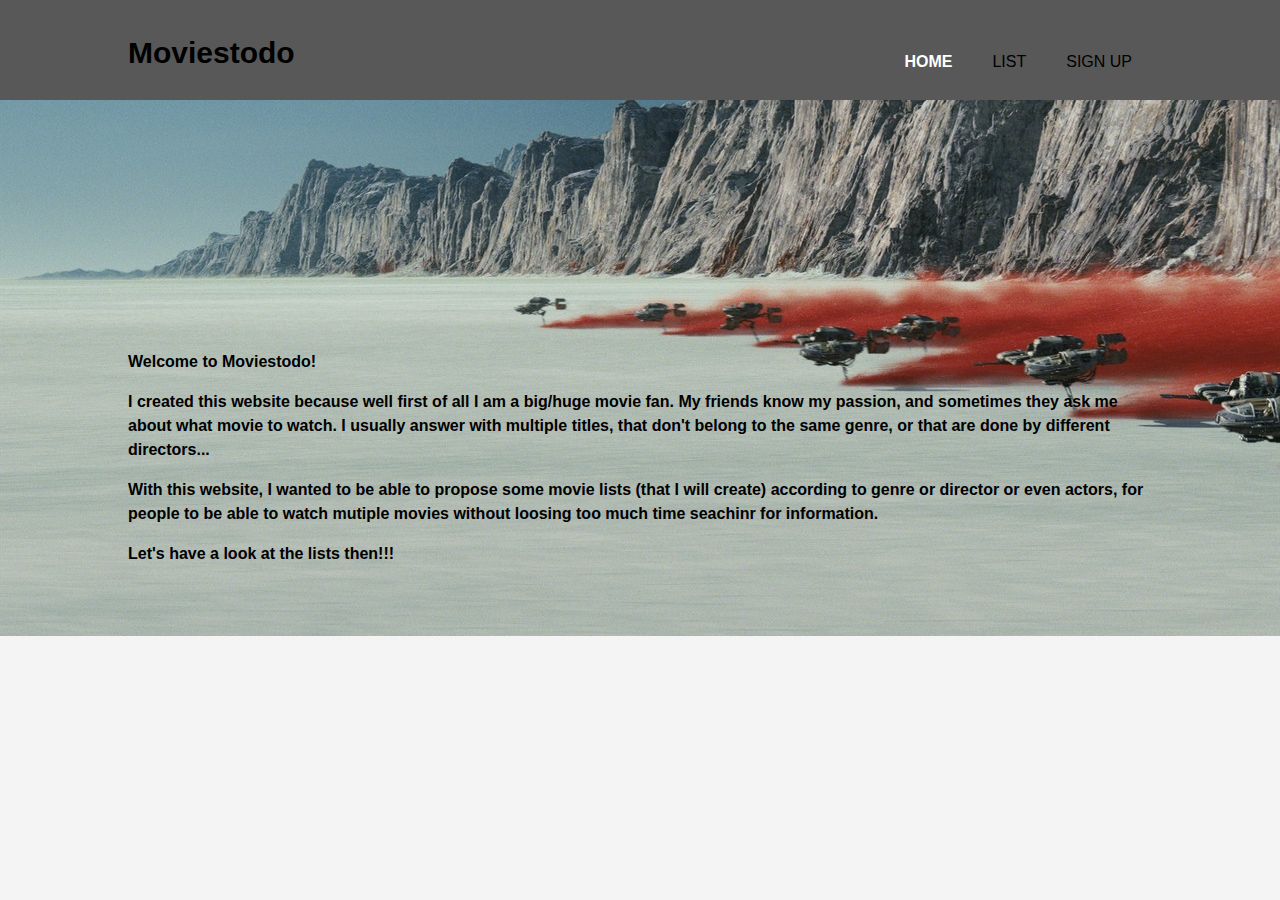
==== index.html @ 1a6fea5a "Add files via upload" ====
<!DOCTYPE html>
<html lang="en">
<head>
  <meta charset="UTF-8">
  <title>Moviestodo | Welcome</title>

  <!-- Change these Google fonts with your own choice -->
  <link href="https://fonts.googleapis.com/css?family=Chivo:700|Overpass:400,700&display=swap" rel="stylesheet">

  <link rel="stylesheet" href="style.css">
</head>
<body>
	<header>
		<div class="container">
			<div id="branding">
				<h1>Moviestodo</h1>
			</div>
			<nav>
				<ul>
					<li class="current"><a href="index.html">Home</a></li>
					<li><a href="list.html">List</a></li>
					<li><a href="sign-up.html">Sign up</a></li>
				</ul>
			</nav>

		</div>
	</header>

	<section id="boxes">
		<div class="container">
			<div class='box1'>
			<p>Welcome to Moviestodo!</p>
			<p>I created this website because well first of all I am a big/huge movie fan. My friends know my passion, and sometimes they ask me about what movie to watch. I usually answer with multiple titles, that don't belong to the same genre, or that are done by different directors...</p>
			<p>With this website, I wanted to be able to propose some movie lists (that I will create) according to genre or director or even actors, for people to be able to watch mutiple movies without loosing too much time seachinr for information.</p>
			<p>Let's have a look at the lists then!!!</p>
			</div>
		</div>
	</section>
</body>
</html>
---- style.css ----
/* Write some CSS below */
body{
	font-family: Arial,Helbatica,sans-serif;
	font-size: 15px;
	line-height: 1.5;
	padding: 0;
	margin: 0;
	background-color: #f4f4f4;
}

/*Global*/
.container{
	width: 80%;
	margin: auto;
	overflow:hidden;
}


header ul{
	margin:0;
	padding: 0;
}


/*header*/
header{
	background: rgba(0, 0, 0, 0.64);
	color: #000000;
	padding-top: 30px;
	min-height: 70px;
}

header a{
	color:#000000;
	text-decoration:none;
	text-transform: uppercase;
	font-size: 16px;
}


header li{
	float:left;
	display: inline;
	padding: 0 20px 0 20px;
}

header #branding{
	float:left;
}

header #branding h1{
	margin:0;
}

header nav{
	float: right;
	margin-top: 20px;
}

header .current a{
	color: #ffffff;
	font-weight:bold;
}

header a:hover{
	color:#ffffff;
	font-weight: bold;
}


/*showcase*/

#boxes{
	min-height:536px;
	background: url('./images/star wars.jpg') no-repeat ;
}


#boxes .box1{
	margin-top:250px;
	font-weight: bold;
	font-size: medium;

}

#boxes .box1{
	margin-top:250px;
	font-weight: bold;
	font-size: medium;

}

#genre{
	min-height:800px ;
	background: url('./images/pandora.jpg') no-repeat ;
}


#genre1{
	top:500px;
	right: 10px;

}
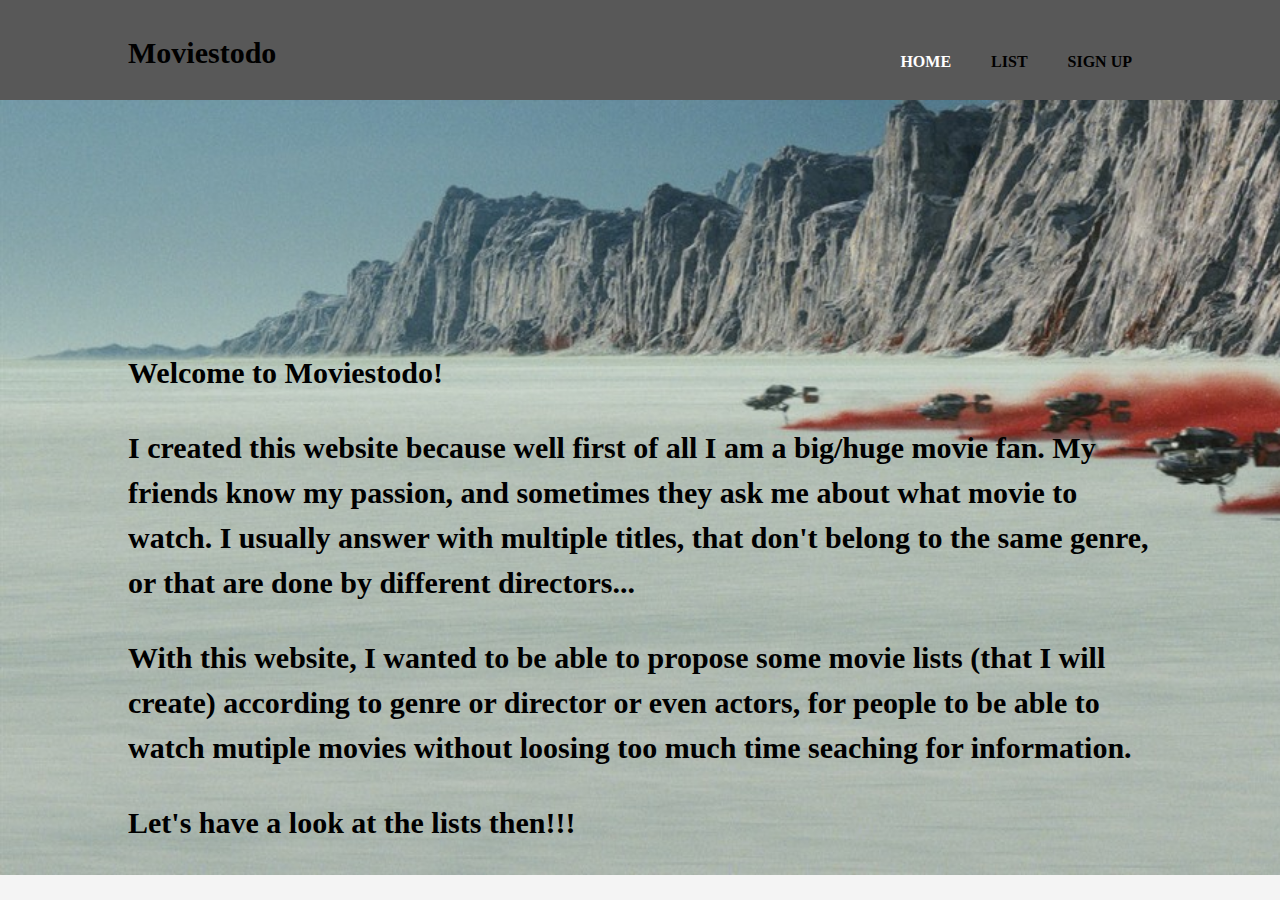
==== commit 2ff9439b: "Add files via upload" ====
--- a/index.html
+++ b/index.html
@@ -26,12 +26,12 @@
 		</div>
 	</header>
 
-	<section id="boxes">
+	<section id="boxe">
 		<div class="container">
 			<div class='box1'>
 			<p>Welcome to Moviestodo!</p>
 			<p>I created this website because well first of all I am a big/huge movie fan. My friends know my passion, and sometimes they ask me about what movie to watch. I usually answer with multiple titles, that don't belong to the same genre, or that are done by different directors...</p>
-			<p>With this website, I wanted to be able to propose some movie lists (that I will create) according to genre or director or even actors, for people to be able to watch mutiple movies without loosing too much time seachinr for information.</p>
+			<p>With this website, I wanted to be able to propose some movie lists (that I will create) according to genre or director or even actors, for people to be able to watch mutiple movies without loosing too much time seaching for information.</p>
 			<p>Let's have a look at the lists then!!!</p>
 			</div>
 		</div>
--- a/style.css
+++ b/style.css
@@ -1,6 +1,6 @@
 /* Write some CSS below */
 body{
-	font-family: Arial,Helbatica,sans-serif;
+	font-family: Brush Script MT, Brush Script Std, cursive;
 	font-size: 15px;
 	line-height: 1.5;
 	padding: 0;
@@ -70,37 +70,229 @@
 
 /*showcase*/
 
+#boxe{
+	min-height:700px;
+	background: url('./images/star wars.jpg') no-repeat ;
+	background-size: cover;
+}
+
+
+#boxe .box1{
+	margin-top:250px;
+	font-weight: bold;
+	font-size: medium;
+
+}
+
+#boxe .box1{
+	margin-top:250px;
+	font-weight: bold;
+	font-size: 30px;
+
+}
+
+
+/*list welcome page*/
+#list{
+	min-height:800px;
+	background: url('./images/pandora.jpg') no-repeat ;
+	background-size: cover;
+}
+
+#list h2{
+	font-size: 40px;
+	font-weight: bold;
+	text-align: center;
+}
+
+#list  nav{
+	float: center;
+	margin-top: 60px;
+	text-align: center;
+}
+
+#list  li{
+	float:center;
+	display: inline;
+	padding: 0 20px 0 20px;
+}
+
+#list a{
+	color:#000000;
+	font-weight: bold;
+	text-decoration: none;
+	font-size: 35px;
+}
+
+
+/*genre list*/
+
+#genre {
+	min-height:800px;
+	background: url('./images/downton abbey.jpg') no-repeat ;
+	background-size: cover;
+}
+
+
+
+.g1 nav{
+	float: center;
+	margin-top: 40px;
+	margin-left: 400px;
+}
+
+.g2 nav{
+	float: center;
+	margin-left: 500px;
+}
+
+.g3 nav{
+	float: center;
+	margin-left: 700px;
+}
+
+.g4 nav{
+	float: center;
+	margin-left: 800px;
+}
+
+.g5 nav{
+	float: center;
+	margin-top: 70px;
+	margin-left: 850px;
+}
+
+.g6 nav{
+	float: center;
+	margin-left: 750px;
+}
+
+.g7 nav{
+	float: center;
+	margin-top: 60px;
+	margin-left: 650px;
+}
+
+.g8 nav{
+	float: center;
+	margin-left: 550px;
+}
+
+.g1, .g2, .g3, .g4, .g5, .g6, .g7, .g8, li{
+	float:center;
+	display: inline;
+	padding: 0 0 0 0;
+}
+
+.g1, .g2, .g3, .g4, .g5, .g6, .g7, .g8, a{
+	color:#000000;
+	font-weight: bold;
+	text-decoration: none;
+	font-size: 35px;
+}
+
+
+/*drama*/
+#drama {
+	min-height: 200px;
+	text-align: center; 
+}
+
+#drama h1{
+	font-size: 100px;
+	font-weight: bold;
+	margin-top:50px;
+	margin-bottom: 50px
+}
+
+/*boxes*/
 #boxes{
-	min-height:536px;
-	background: url('./images/star wars.jpg') no-repeat ;
-}
-
-
-#boxes .box1{
-	margin-top:250px;
-	font-weight: bold;
-	font-size: medium;
-
-}
-
-#boxes .box1{
-	margin-top:250px;
-	font-weight: bold;
-	font-size: medium;
-
-}
-
-#genre{
-	min-height:800px ;
-	background: url('./images/pandora.jpg') no-repeat ;
-}
-
-
-#genre1{
-	top:500px;
-	right: 10px;
-
-}
-
-
-
+	margin-top: 20px;
+}
+
+#boxes .box{
+	float: left;
+	text-align: center;
+	width: 30%;
+	padding:10px;
+}
+
+#boxes .box img{
+	width: 300px;
+}
+
+#boxes .box nav{
+	float: center;
+	margin-top: 20px;
+}
+
+#boxes .box li{
+	float:center;
+	display: inline;
+	padding: 0 20px 0 20px;
+}
+
+#boxes a{
+	color:#000000;
+	font-weight: bold;
+	text-decoration: none;
+	font-size: 35px;
+}
+
+/*period movies*/
+#period h1{
+	font-size: 70px;
+	font-weight: bold;
+	text-align: center;
+}
+
+#boxes .f1 img{
+	width: 200px;
+}
+
+#boxes .f1 h3{
+	font-size: 40px;
+	text-align: center;
+}
+
+#boxes .f1 p{
+	text-align: right;
+	font-size: 30px;
+}
+
+
+#boxes .f2{
+	margin-top: 100px;
+}
+
+#boxes .f2 img{
+	width: 200px;
+}
+
+#boxes .f2 h3{
+	font-size: 40px;
+	text-align: center;
+}
+
+#boxes .f2 p{
+	text-align: left;
+	font-size: 30px;
+}
+
+#boxes .f3{
+	margin-top: 100px;
+}
+
+#boxes .f3 img{
+	width: 200px;
+}
+
+#boxes .f3 h3{
+	font-size: 40px;
+	text-align: center;
+}
+
+#boxes .f3 p{
+	text-align: right;
+	font-size: 30px;
+}
